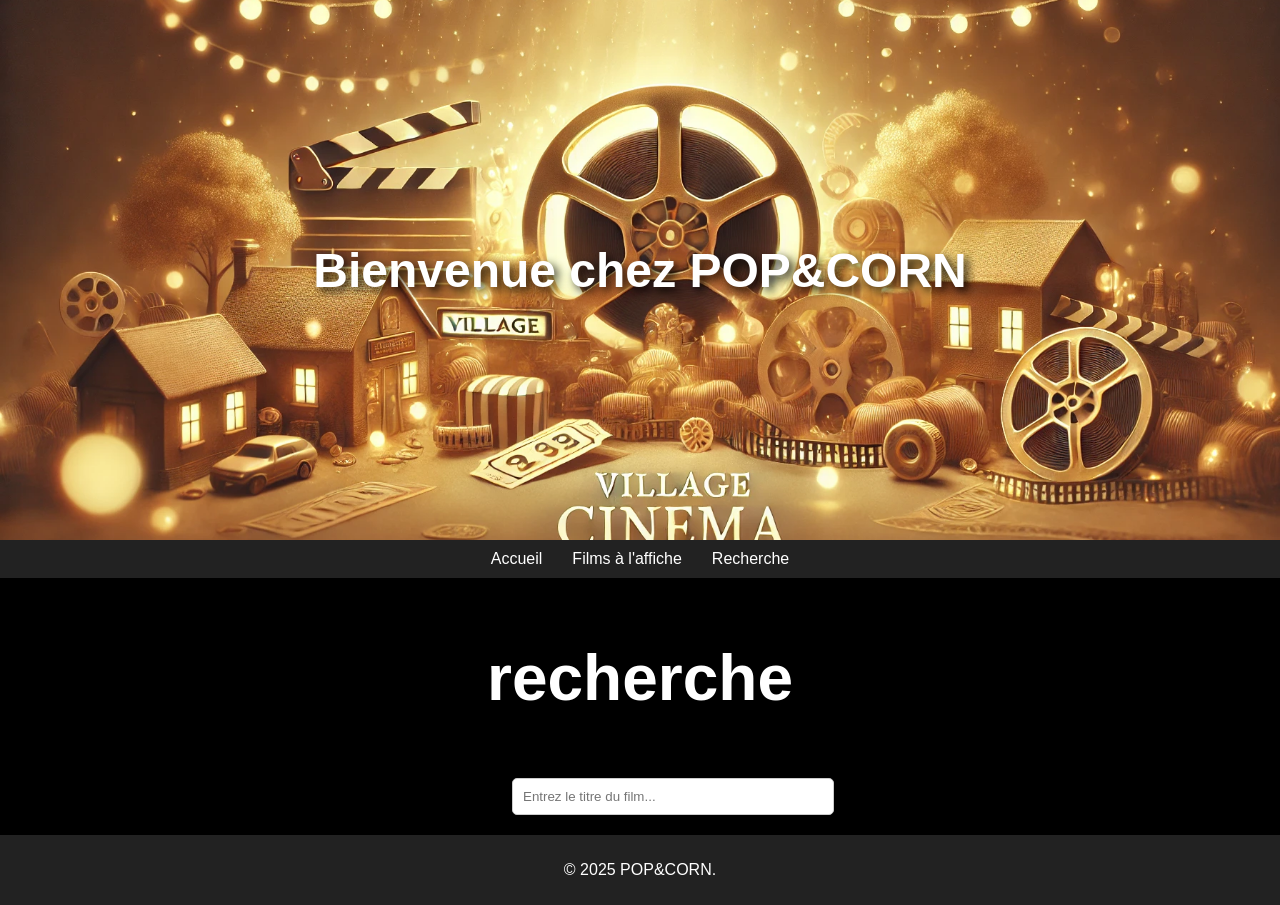
==== menu/search.html @ 08adc400 "v3 ajout de la fonction recherche" ====
<!DOCTYPE html>
<html lang="en">
<head>
    <link rel="stylesheet" href="../styles/ctyle.css">
    <meta charset="UTF-8">
    <meta name="viewport" content="width=device-width, initial-scale=1.0">
    <title>Document</title>
</head>
<header>
    <h1>Bienvenue chez POP&CORN</h1>
   
</header>



<nav>
    <ul>
        <li><a href="index.html">Accueil</a></li>
        <li><a href="#films">Films à l'affiche</a></li>
        <li><a href="search.html">Recherche</a></li>
    </ul>
</nav>
<h2>recherche</h2>
<div class="search-container">
    <input type="text" id="search-input" placeholder="Entrez le titre du film...">
<div class="films">
    <div class="results" id="results"></div>
</div>
    <button id="load-more-button" style="display: none;">Charger plus de résultats</button>

</div>
<script src="../script/search.js"></script>
</body>
<footer>
    <p>&copy; 2025 POP&CORN. </p>
</footer>
</html>
---- styles/ctyle.css ----
body {
    margin: 0;
    font-family: Arial, sans-serif;
    background-color: #f5f5f5;
    color: #333;
}

h2 {
    font-size: 5vw;
    padding: 10px;
    color: white;
    text-align: center;
}
header {
    background: url('../img/background.webp');
    height: 60vh;
    display: flex;
    flex-direction: column;
    justify-content: center;
    align-items: center;
    color: white;
    text-align: center;
    background-size: cover; 
    background-repeat: no-repeat;
    background-position: center; 
}

header h1 {
    color: rgb(255, 255, 255);
    font-size: 3em;
    margin: 0;
    text-shadow: 4px 4px 10px rgba(0, 0, 0, 0.9);
}

header p {
    font-size: 1.2em;
    margin: 10px 0;
    color: rgb(255, 255, 255);
    text-shadow: 4px 4px 10px rgba(0, 0, 0, 0.9);
}

nav {
    background-color: #222;
    padding: 10px 20px;
}

nav ul {
    list-style: none;
    margin: 0;
    padding: 0;
    display: flex;
    justify-content: center;
}

nav ul li {
    margin: 0 15px;
}

nav ul li a {
    text-decoration: none;
    color: white;
    font-size: 1em;
}

body {
    background-color: black;
}
    


.films {
    display: flex;
    flex-wrap: wrap;
    gap: 20px;
    justify-content: center;
}

@media (max-width: 1000px) {
    .films {
        grid-template-columns: 1fr 1fr;
    }
}

.film1,.film2,.film3 {

    display: flex;
    flex-direction: column;
    align-items: center;
    width: 400px; 
    margin: 10px;
    


}
.film {
    display: flex;
    flex-direction: column;
    align-items: center;
    width: 400px;
    margin: 10px;
}

@media (max-width: 600px) {
    .film {
        width: 100%;
    }
}
#description1, #description2, #description3, .film div[id^="description"] {
    font-size: 1.5vw;
    color: white;
    text-align: center;
    padding: 10px;
    font-style: bold;
}



#nomfilm1, #nomfilm2, #nomfilm3, .film div[id^="nomfilm"] {
    font-size: 1.9vw;
    color: white;
    text-align: center;
    padding: 10px;
    font-style: bold;
}
footer {
    background-color: #222;
    color: white;
    text-align: center;
    padding: 10px;
    margin-top: 20px;
}

#poster1, #poster2, #poster3, .film div[id^="poster"] {
    width: 100%;
    height: 500px;
    background-size: cover;
    background-position: center;
    border: 1px solid #ccc;
    margin-bottom: 10px;
}

#btn, #load-more-button {
    background-color: #222;
    color: white;
    padding: 10px 20px;
    border: none;
    border-radius: 5px;
    cursor: pointer;
    margin-left: 40%;

}

#search-input {
    padding: 10px;
    border-radius: 5px;
    border: 1px solid #ccc;
    width: 300px;
    margin-left: 40%;
}
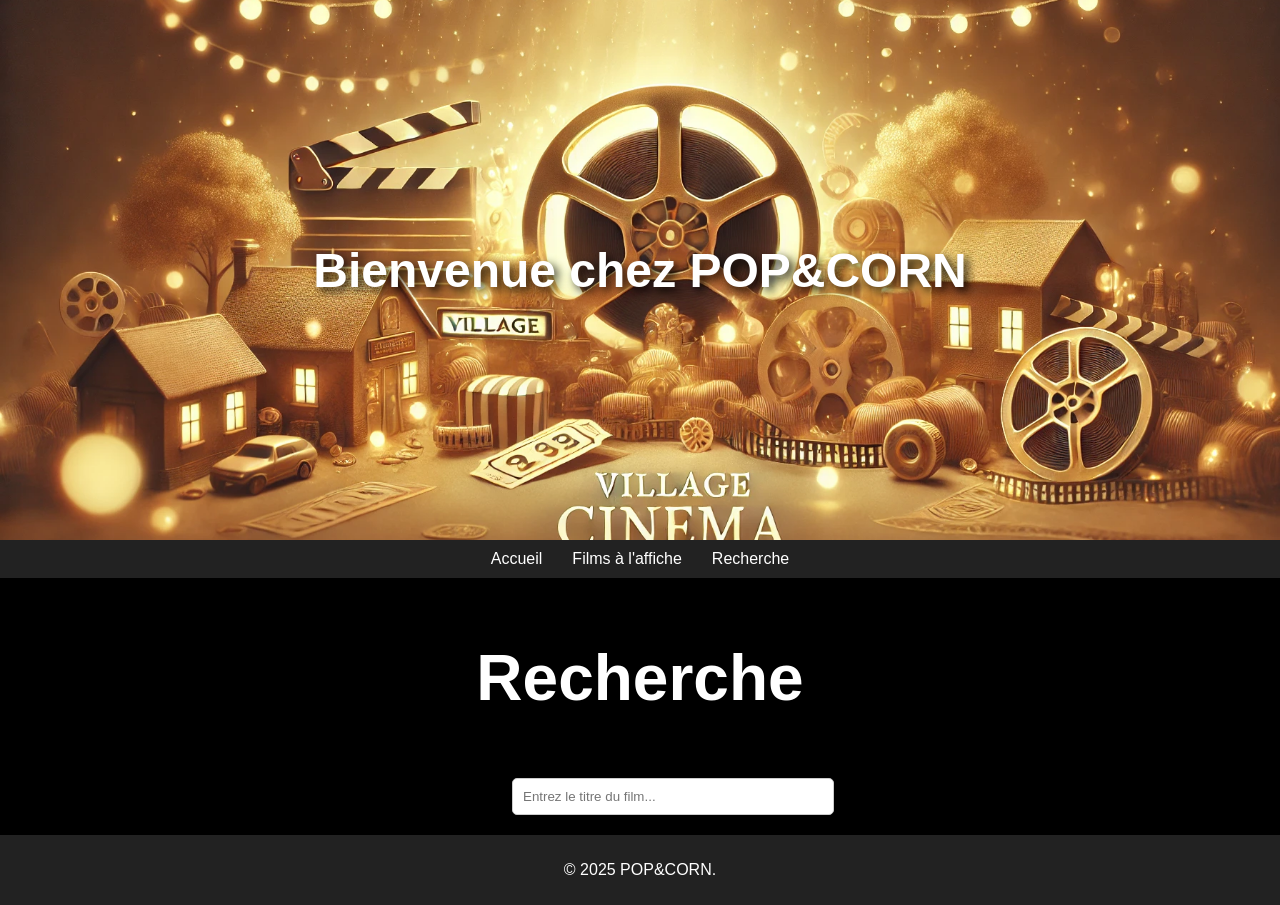
==== commit 3bd1697f: "v5 changements css" ====
--- a/menu/search.html
+++ b/menu/search.html
@@ -20,7 +20,7 @@
         <li><a href="search.html">Recherche</a></li>
     </ul>
 </nav>
-<h2>recherche</h2>
+<h2>Recherche</h2>
 <div class="search-container">
     <input type="text" id="search-input" placeholder="Entrez le titre du film...">
 <div class="films">
--- a/styles/ctyle.css
+++ b/styles/ctyle.css
@@ -115,12 +115,14 @@
 
 
 
-#nomfilm1, #nomfilm2, #nomfilm3, .film div[id^="nomfilm"] {
+#nomfilm1, #nomfilm2, #nomfilm3, .film #nomfilm {
+    text-decoration: none;     
     font-size: 1.9vw;
     color: white;
     text-align: center;
     padding: 10px;
     font-style: bold;
+   
 }
 footer {
     background-color: #222;
@@ -156,4 +158,25 @@
     border: 1px solid #ccc;
     width: 300px;
     margin-left: 40%;
+}
+
+.film-details {
+    display: flex;
+    flex-direction: column;
+    align-items: center;
+    padding: 20px;
+    background-color: #333;
+    color: white;
+    border-radius: 10px;
+    margin: 20px;
+}
+
+.film-title, .film-plot, .film-genre, .film-actors, .film-ratings, .film-dvd {
+    margin-bottom: 20px;
+    text-align: center;
+}
+
+a {
+    color: white;
+    text-decoration: none;
 }
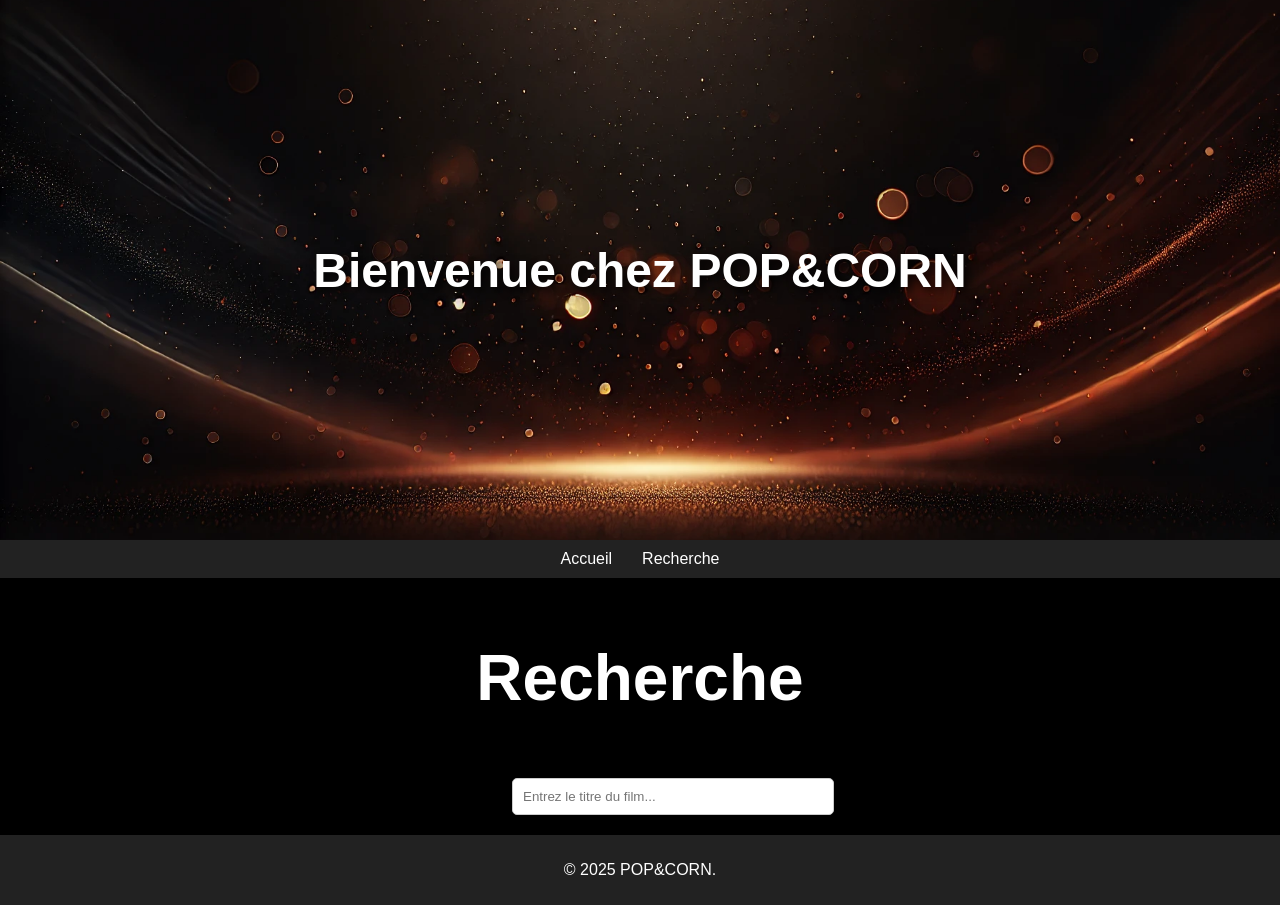
==== commit d7599ae0: "v8 images qui donnent aussi vers movie.html, changement du fond du header, retrait d'infos inutiles " ====
--- a/menu/search.html
+++ b/menu/search.html
@@ -1,5 +1,6 @@
 <!DOCTYPE html>
 <html lang="en">
+
 <head>
     <link rel="stylesheet" href="../styles/ctyle.css">
     <meta charset="UTF-8">
@@ -8,7 +9,7 @@
 </head>
 <header>
     <h1>Bienvenue chez POP&CORN</h1>
-   
+
 </header>
 
 
@@ -16,16 +17,16 @@
 <nav>
     <ul>
         <li><a href="index.html">Accueil</a></li>
-        <li><a href="#films">Films à l'affiche</a></li>
+
         <li><a href="search.html">Recherche</a></li>
     </ul>
 </nav>
 <h2>Recherche</h2>
 <div class="search-container">
     <input type="text" id="search-input" placeholder="Entrez le titre du film...">
-<div class="films">
-    <div class="results" id="results"></div>
-</div>
+    <div class="films">
+        <div class="results" id="results"></div>
+    </div>
     <button id="load-more-button" style="display: none;">Charger plus de résultats</button>
 
 </div>
@@ -34,4 +35,5 @@
 <footer>
     <p>&copy; 2025 POP&CORN. </p>
 </footer>
+
 </html>
--- a/styles/ctyle.css
+++ b/styles/ctyle.css
@@ -67,7 +67,6 @@
 }
     
 
-
 .films {
     display: flex;
     flex-wrap: wrap;
@@ -82,16 +81,13 @@
 }
 
 .film1,.film2,.film3 {
-
     display: flex;
     flex-direction: column;
     align-items: center;
     width: 400px; 
     margin: 10px;
-    
+}
 
-
-}
 .film {
     display: flex;
     flex-direction: column;
@@ -105,15 +101,14 @@
         width: 100%;
     }
 }
-#description1, #description2, #description3, .film div[id^="description"] {
+
+#description1, #description2, #description3, .film #description {
     font-size: 1.5vw;
     color: white;
     text-align: center;
     padding: 10px;
     font-style: bold;
 }
-
-
 
 #nomfilm1, #nomfilm2, #nomfilm3, .film #nomfilm {
     text-decoration: none;     
@@ -122,8 +117,8 @@
     text-align: center;
     padding: 10px;
     font-style: bold;
-   
 }
+
 footer {
     background-color: #222;
     color: white;
@@ -132,7 +127,7 @@
     margin-top: 20px;
 }
 
-#poster1, #poster2, #poster3, .film div[id^="poster"] {
+#poster1, #poster2, #poster3, .film #poster {
     width: 100%;
     height: 500px;
     background-size: cover;
@@ -149,7 +144,6 @@
     border-radius: 5px;
     cursor: pointer;
     margin-left: 40%;
-
 }
 
 #search-input {
@@ -165,7 +159,7 @@
     flex-direction: column;
     align-items: center;
     padding: 20px;
-    background-color: #333;
+    background-color: #000000;
     color: white;
     border-radius: 10px;
     margin: 20px;
@@ -179,4 +173,13 @@
 a {
     color: white;
     text-decoration: none;
+}
+
+.film-poster {
+    width: 300px;
+    height: 400px;
+    background-size: cover;
+    background-position: center;
+    border: 1px solid #ccc;
+    margin-bottom: 20px;
 }
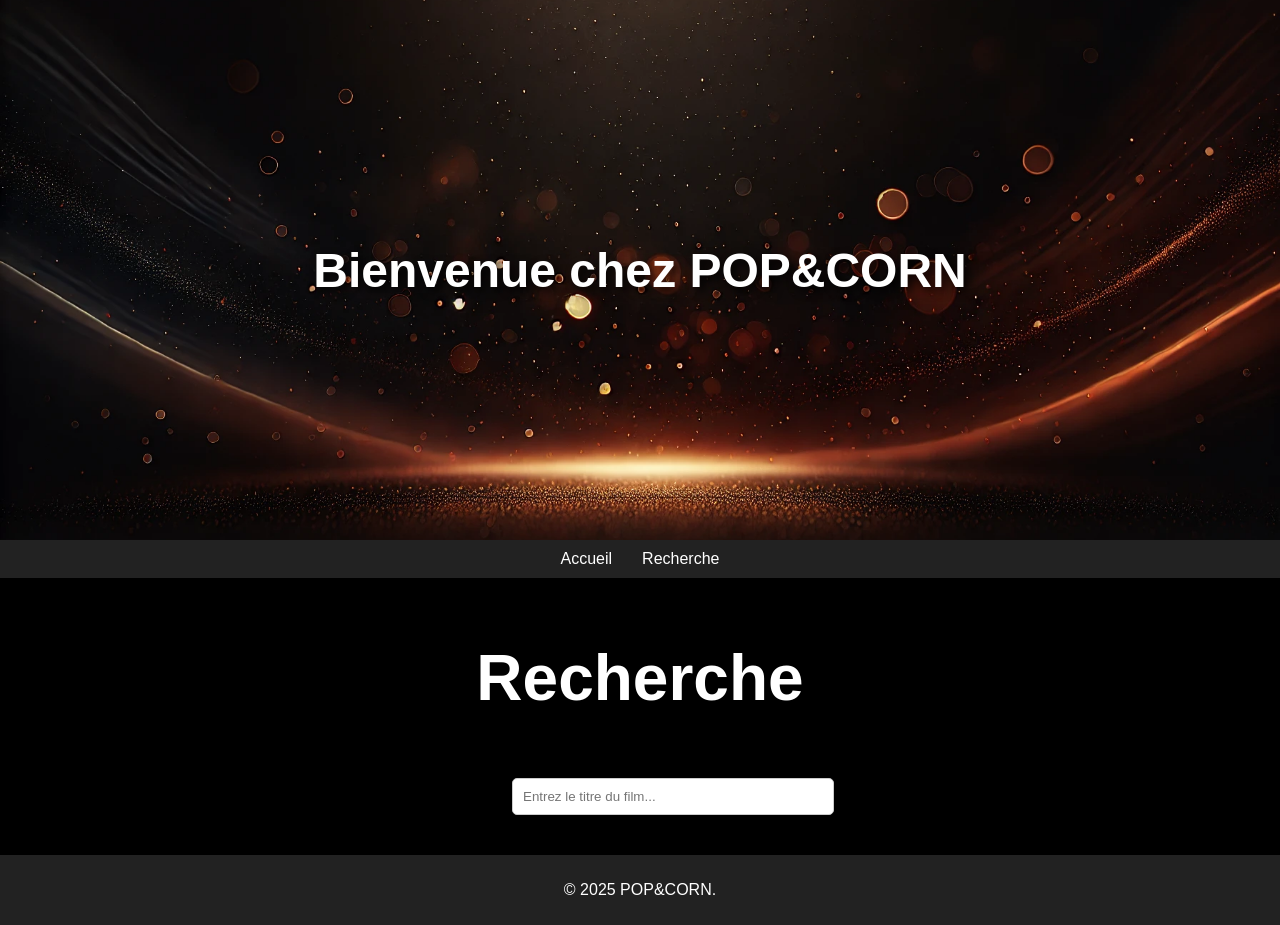
==== commit 25fdab99: "vfinale amélioration du css" ====
--- a/menu/search.html
+++ b/menu/search.html
@@ -27,7 +27,7 @@
     <div class="films">
         <div class="results" id="results"></div>
     </div>
-    <button id="load-more-button" style="display: none;">Charger plus de résultats</button>
+   <div class="button-container"> <button id="load-more-button" style="display: none;">Charger plus de résultats</button></div>
 
 </div>
 <script src="../script/search.js"></script>
--- a/styles/ctyle.css
+++ b/styles/ctyle.css
@@ -143,7 +143,13 @@
     border: none;
     border-radius: 5px;
     cursor: pointer;
-    margin-left: 40%;
+    
+}
+.button-container {
+    display: flex;
+    justify-content: center;
+    align-items: center;
+    margin-top: 20px;
 }
 
 #search-input {
